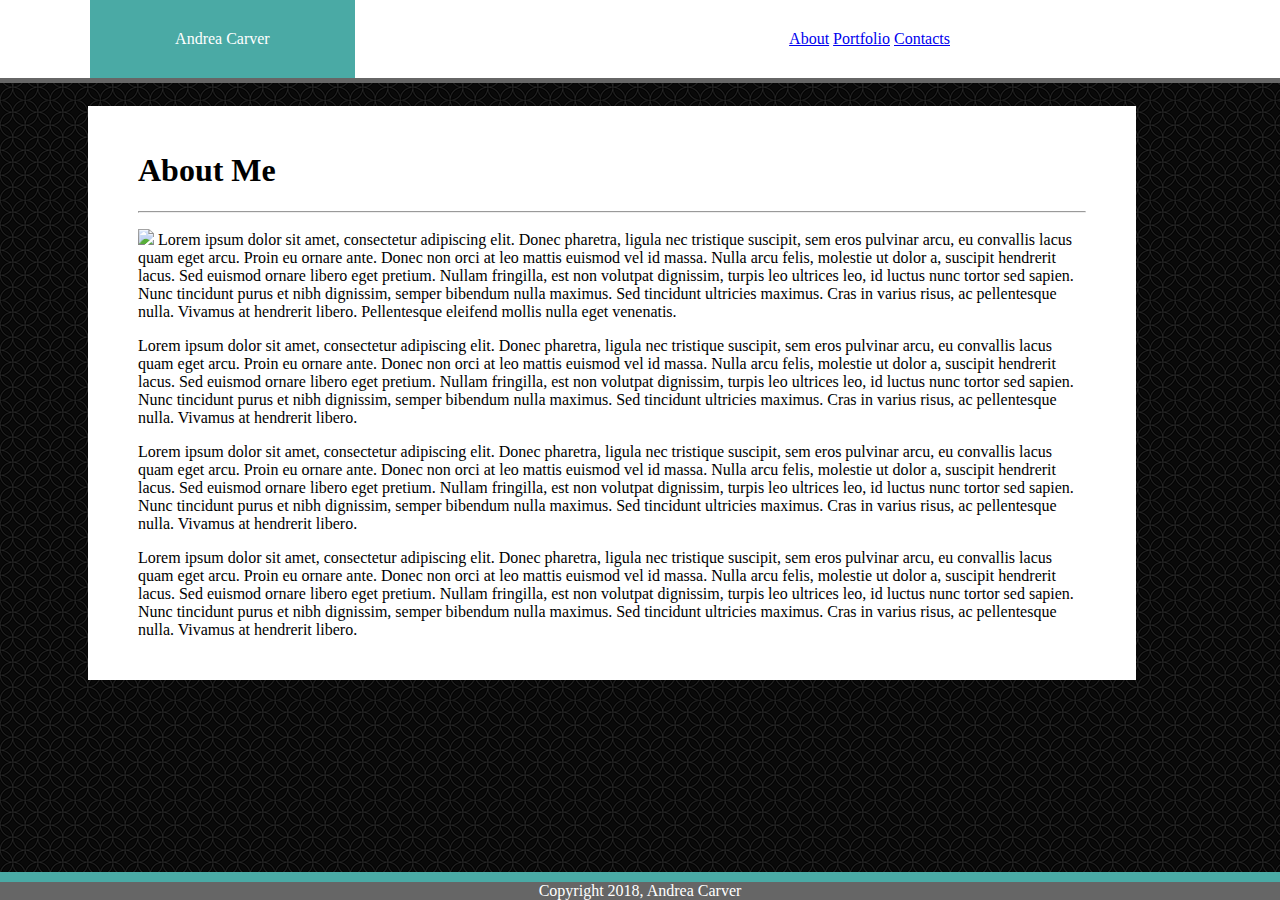
==== index.html @ 334a1e97 "Homework1" ====
<!DOCTYPE html>
<html>
    <head>
    <meta charset="UTF-8">
        <title>
            Andrea Carver
        </title>
    <link rel="stylesheet" type="text/css" href="assets/css/style.css">

    </head>

    <body>
        <div class="nav">
            <div id="leftBlank">
                Placeholder
            </div>

            <div id="myName">
                Andrea Carver
            </div>

            <div id="middleBlank">
                Placeholder@2x width
            </div>

            <div id="Links">
                <a href="#">About</a> 
                <a href="portfolio.html">Portfolio</a> 
                <a href="contacts.html">Contacts</a>
            </div>
        </div>

        <div id="content">
            <h1 class="aboutMeHeader">About Me</h1>
            <hr>
    
            <p class id="centerParagraphs">
                    <img src="http://via.placeholder.com/200x100" class="image">
                    
                    Lorem ipsum dolor sit amet, consectetur adipiscing elit. 
                    Donec pharetra, ligula nec tristique suscipit, sem eros pulvinar arcu, eu convallis lacus quam eget arcu. 
                    Proin eu ornare ante. Donec non orci at leo mattis euismod vel id massa.
                    Nulla arcu felis, molestie ut dolor a, suscipit hendrerit lacus. 
                    Sed euismod ornare libero eget pretium. Nullam fringilla, est non volutpat dignissim, turpis leo ultrices leo, id luctus nunc tortor sed sapien. 
                    Nunc tincidunt purus et nibh dignissim, semper bibendum nulla maximus. 
                    Sed tincidunt ultricies maximus. Cras in varius risus, ac pellentesque nulla. 
                    Vivamus at hendrerit libero. 
                    Pellentesque eleifend mollis nulla eget venenatis.
            </p>
        
            <p> Lorem ipsum dolor sit amet, consectetur adipiscing elit. 
                    Donec pharetra, ligula nec tristique suscipit, sem eros pulvinar arcu, eu convallis lacus quam eget arcu. 
                    Proin eu ornare ante. Donec non orci at leo mattis euismod vel id massa.
                    Nulla arcu felis, molestie ut dolor a, suscipit hendrerit lacus. 
                    Sed euismod ornare libero eget pretium. Nullam fringilla, est non volutpat dignissim, turpis leo ultrices leo, id luctus nunc tortor sed sapien. 
                    Nunc tincidunt purus et nibh dignissim, semper bibendum nulla maximus. 
                    Sed tincidunt ultricies maximus. Cras in varius risus, ac pellentesque nulla. 
                    Vivamus at hendrerit libero.
            </p>

            <p> Lorem ipsum dolor sit amet, consectetur adipiscing elit. 
                    Donec pharetra, ligula nec tristique suscipit, sem eros pulvinar arcu, eu convallis lacus quam eget arcu. 
                    Proin eu ornare ante. Donec non orci at leo mattis euismod vel id massa.
                    Nulla arcu felis, molestie ut dolor a, suscipit hendrerit lacus. 
                    Sed euismod ornare libero eget pretium. Nullam fringilla, est non volutpat dignissim, turpis leo ultrices leo, id luctus nunc tortor sed sapien. 
                    Nunc tincidunt purus et nibh dignissim, semper bibendum nulla maximus. 
                    Sed tincidunt ultricies maximus. Cras in varius risus, ac pellentesque nulla. 
                    Vivamus at hendrerit libero.
            </p>

            <p> Lorem ipsum dolor sit amet, consectetur adipiscing elit. 
                    Donec pharetra, ligula nec tristique suscipit, sem eros pulvinar arcu, eu convallis lacus quam eget arcu. 
                    Proin eu ornare ante. Donec non orci at leo mattis euismod vel id massa.
                    Nulla arcu felis, molestie ut dolor a, suscipit hendrerit lacus. 
                    Sed euismod ornare libero eget pretium. Nullam fringilla, est non volutpat dignissim, turpis leo ultrices leo, id luctus nunc tortor sed sapien. 
                    Nunc tincidunt purus et nibh dignissim, semper bibendum nulla maximus. 
                    Sed tincidunt ultricies maximus. Cras in varius risus, ac pellentesque nulla. 
                    Vivamus at hendrerit libero.
            </p>
        </div>
    </body>

    <div class="footer">
        <footer>
            Copyright 2018, Andrea Carver
        </footer>
    </div>






</html>
---- assets/css/style.css ----
body {
    background-image: url(../images/background.png);
    
}



#leftBlank {
    background-color: #fff;
    color: #fff;
    position: absolute;
    padding: 30px;
    width: 100%;
    border-bottom-style: solid;
    border-bottom-width: 5px;
    border-bottom-color: #666;
    top: 0;
    left: 0;
    
}



#myName {
    background-color: #4aaaa5;
    color: #fff;
    width: 16%;
    text-align: center;
    position: absolute;
    left: 90px;
    top: 0;
    padding: 30px;
}

#middleBlank {
    background-color: #fff;
    color: #fff;
    width: 33.33%;
    float: left;
}

#Links {
    background-color: #fff;
    color: #000;
    text-align: center;
    position: absolute;
    right: 300px;
    padding: 30px;
    top: 0;

}

#rightBlank {
    background-color: #fff;
    color: #fff;
    width: 16.66%;
    float: left;
}

#aboutMeHeader {
    color: #4aaaa5;
}

#image {
    float: left;
    margin-right: 15px;
    margin-bottom: 10px;
}

#content {
    background-color: #fff;
    width: 75%;
    margin-left: 80px;
    margin-top: 80px;
    padding-left: 50px;
    padding-right: 50px;
    padding-top: 25px;
    padding-bottom: 25px;
    float: left;
}

#centerParagraphs {  
}

.footer {
    background-color: #666;
    border-top-width: 10px;
    border-top-style: solid;
    border-top-color: #4aaaa5;
    color: #fff;
    position: fixed;
    bottom: 0;
    left: 0;
    text-align: center;
    width: 100%;
}
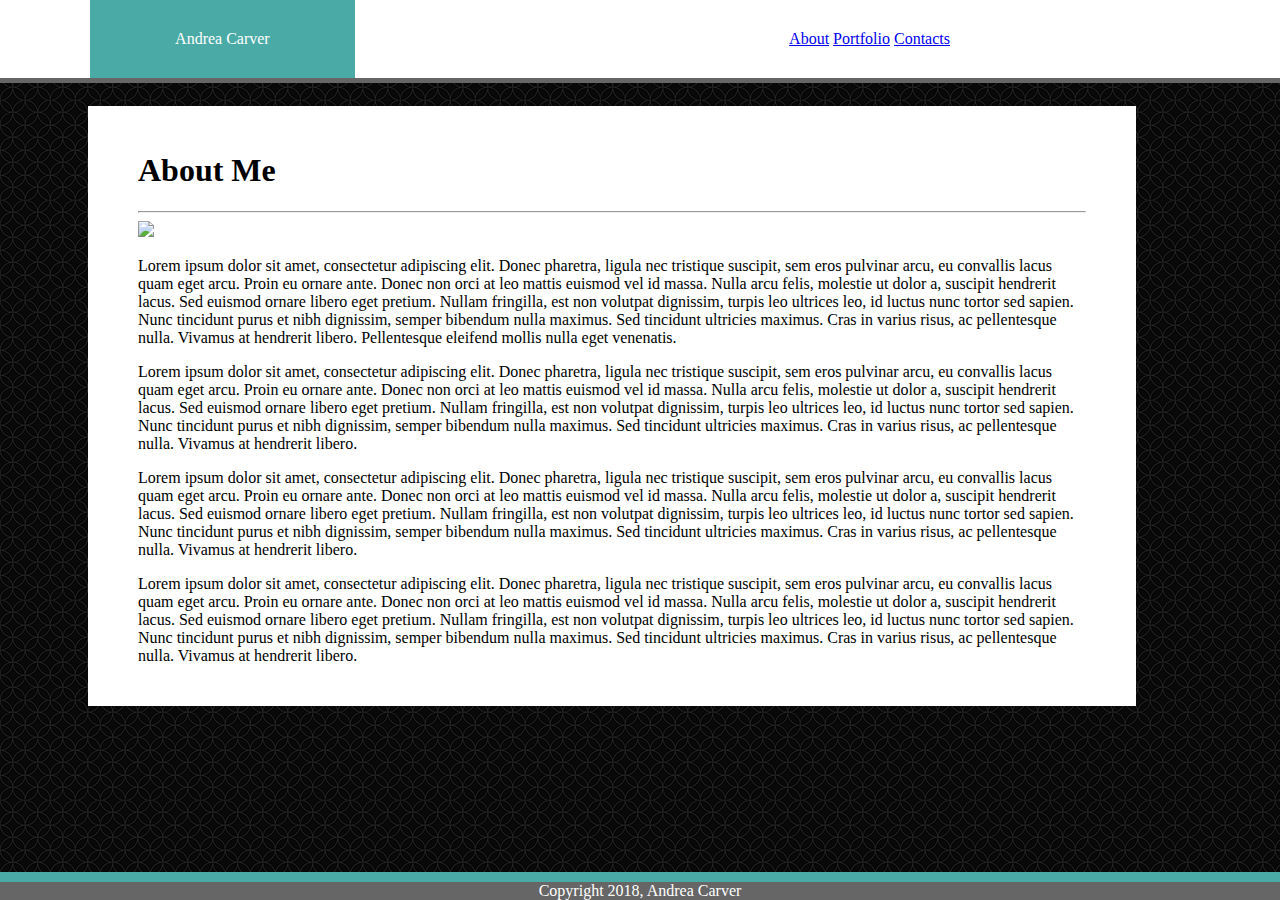
==== commit 1f1b4d7f: "finished contact page" ====
--- a/index.html
+++ b/index.html
@@ -26,16 +26,17 @@
             <div id="Links">
                 <a href="#">About</a> 
                 <a href="portfolio.html">Portfolio</a> 
-                <a href="contacts.html">Contacts</a>
+                <a href="contact.html">Contacts</a>
             </div>
         </div>
 
+        
         <div id="content">
             <h1 class="aboutMeHeader">About Me</h1>
             <hr>
-    
-            <p class id="centerParagraphs">
-                    <img src="http://via.placeholder.com/200x100" class="image">
+            <img src="http://via.placeholder.com/200x100" class="image">
+            <p class="centerParagraphs">
+                   
                     
                     Lorem ipsum dolor sit amet, consectetur adipiscing elit. 
                     Donec pharetra, ligula nec tristique suscipit, sem eros pulvinar arcu, eu convallis lacus quam eget arcu. 
--- a/assets/css/style.css
+++ b/assets/css/style.css
@@ -2,7 +2,6 @@
     background-image: url(../images/background.png);
     
 }
-
 
 
 #leftBlank {
@@ -19,7 +18,14 @@
     
 }
 
+input {
+    width: 400px;
+}
 
+textarea {
+    width: 400px;
+    height: 200px;
+}
 
 #myName {
     background-color: #4aaaa5;
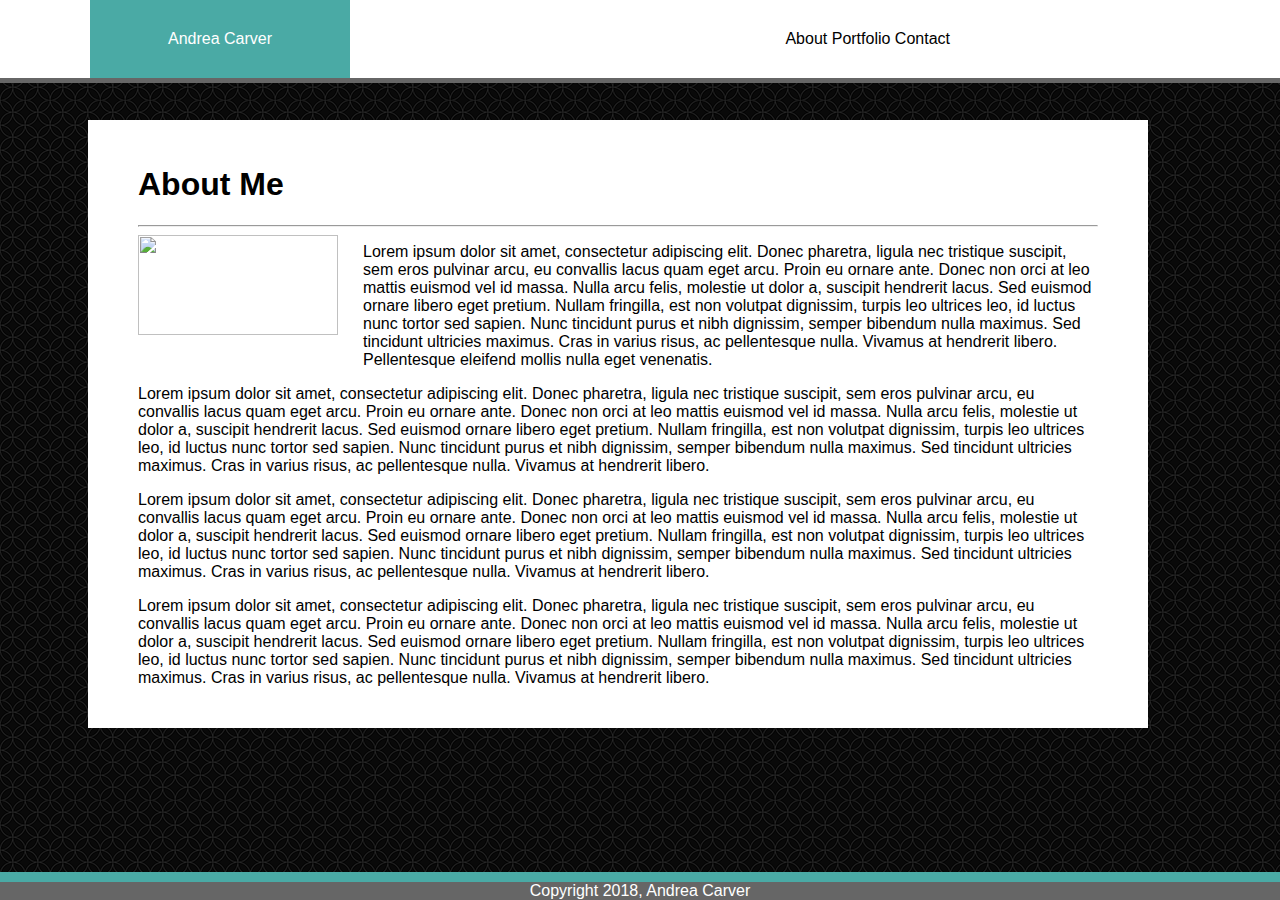
==== commit 367a2c2d: "updated homework" ====
--- a/index.html
+++ b/index.html
@@ -11,33 +11,31 @@
 
     <body>
         <div class="nav">
-            <div id="leftBlank">
+            <!-- <div id="leftBlank">
                 Placeholder
-            </div>
+            </div> -->
 
             <div id="myName">
                 Andrea Carver
             </div>
 
-            <div id="middleBlank">
+            <!-- <div id="middleBlank">
                 Placeholder@2x width
-            </div>
+            </div> -->
 
             <div id="Links">
-                <a href="#">About</a> 
+                <a href="index.html">About</a> 
                 <a href="portfolio.html">Portfolio</a> 
-                <a href="contact.html">Contacts</a>
+                <a href="contact.html">Contact</a>
             </div>
         </div>
 
         
         <div id="content">
-            <h1 class="aboutMeHeader">About Me</h1>
+            <h1>About Me</h1>
             <hr>
             <img src="http://via.placeholder.com/200x100" class="image">
-            <p class="centerParagraphs">
-                   
-                    
+            <p>
                     Lorem ipsum dolor sit amet, consectetur adipiscing elit. 
                     Donec pharetra, ligula nec tristique suscipit, sem eros pulvinar arcu, eu convallis lacus quam eget arcu. 
                     Proin eu ornare ante. Donec non orci at leo mattis euismod vel id massa.
--- a/assets/css/style.css
+++ b/assets/css/style.css
@@ -1,6 +1,6 @@
 body {
     background-image: url(../images/background.png);
-    
+    font-family: 'Arial', 'Helvetica Neue', Helvetica, sans-serif;
 }
 
 
@@ -22,27 +22,46 @@
     width: 400px;
 }
 
+a:link {
+    text-decoration: none;
+    color: #000
+}
+
+a:visited {
+    text-decoration: none;
+    color: #000;
+}
+
+a:hover {
+    color: #666;
+}
+
 textarea {
     width: 400px;
     height: 200px;
 }
 
+.nav {
+    background-color: #fff;
+    width: 100%;
+    height: 78px;
+    top: 0;
+    left: 0;
+    position: absolute;
+    border-bottom-style: solid;
+    border-bottom-width: 5px;
+    border-bottom-color: #666;
+}
+
 #myName {
     background-color: #4aaaa5;
     color: #fff;
-    width: 16%;
+    width: 200px;
     text-align: center;
     position: absolute;
     left: 90px;
     top: 0;
     padding: 30px;
-}
-
-#middleBlank {
-    background-color: #fff;
-    color: #fff;
-    width: 33.33%;
-    float: left;
 }
 
 #Links {
@@ -56,36 +75,41 @@
 
 }
 
-#rightBlank {
-    background-color: #fff;
-    color: #fff;
-    width: 16.66%;
-    float: left;
-}
 
 #aboutMeHeader {
     color: #4aaaa5;
 }
 
-#image {
+.image {
     float: left;
-    margin-right: 15px;
-    margin-bottom: 10px;
+    margin-right: 25px;
+    margin-bottom: 20px;
+    height: 100px;
+    width: 200px;
 }
 
 #content {
     background-color: #fff;
-    width: 75%;
+    width: 960px;
     margin-left: 80px;
-    margin-top: 80px;
+    margin-top: 120px;
     padding-left: 50px;
     padding-right: 50px;
     padding-top: 25px;
     padding-bottom: 25px;
-    float: left;
 }
 
-#centerParagraphs {  
+p {
+    float: none;
+}
+
+
+
+.submitbutton {
+    background-color: #4aaaa5;
+    color: #fff;
+    width: 100px;
+    text-align: center;
 }
 
 .footer {
